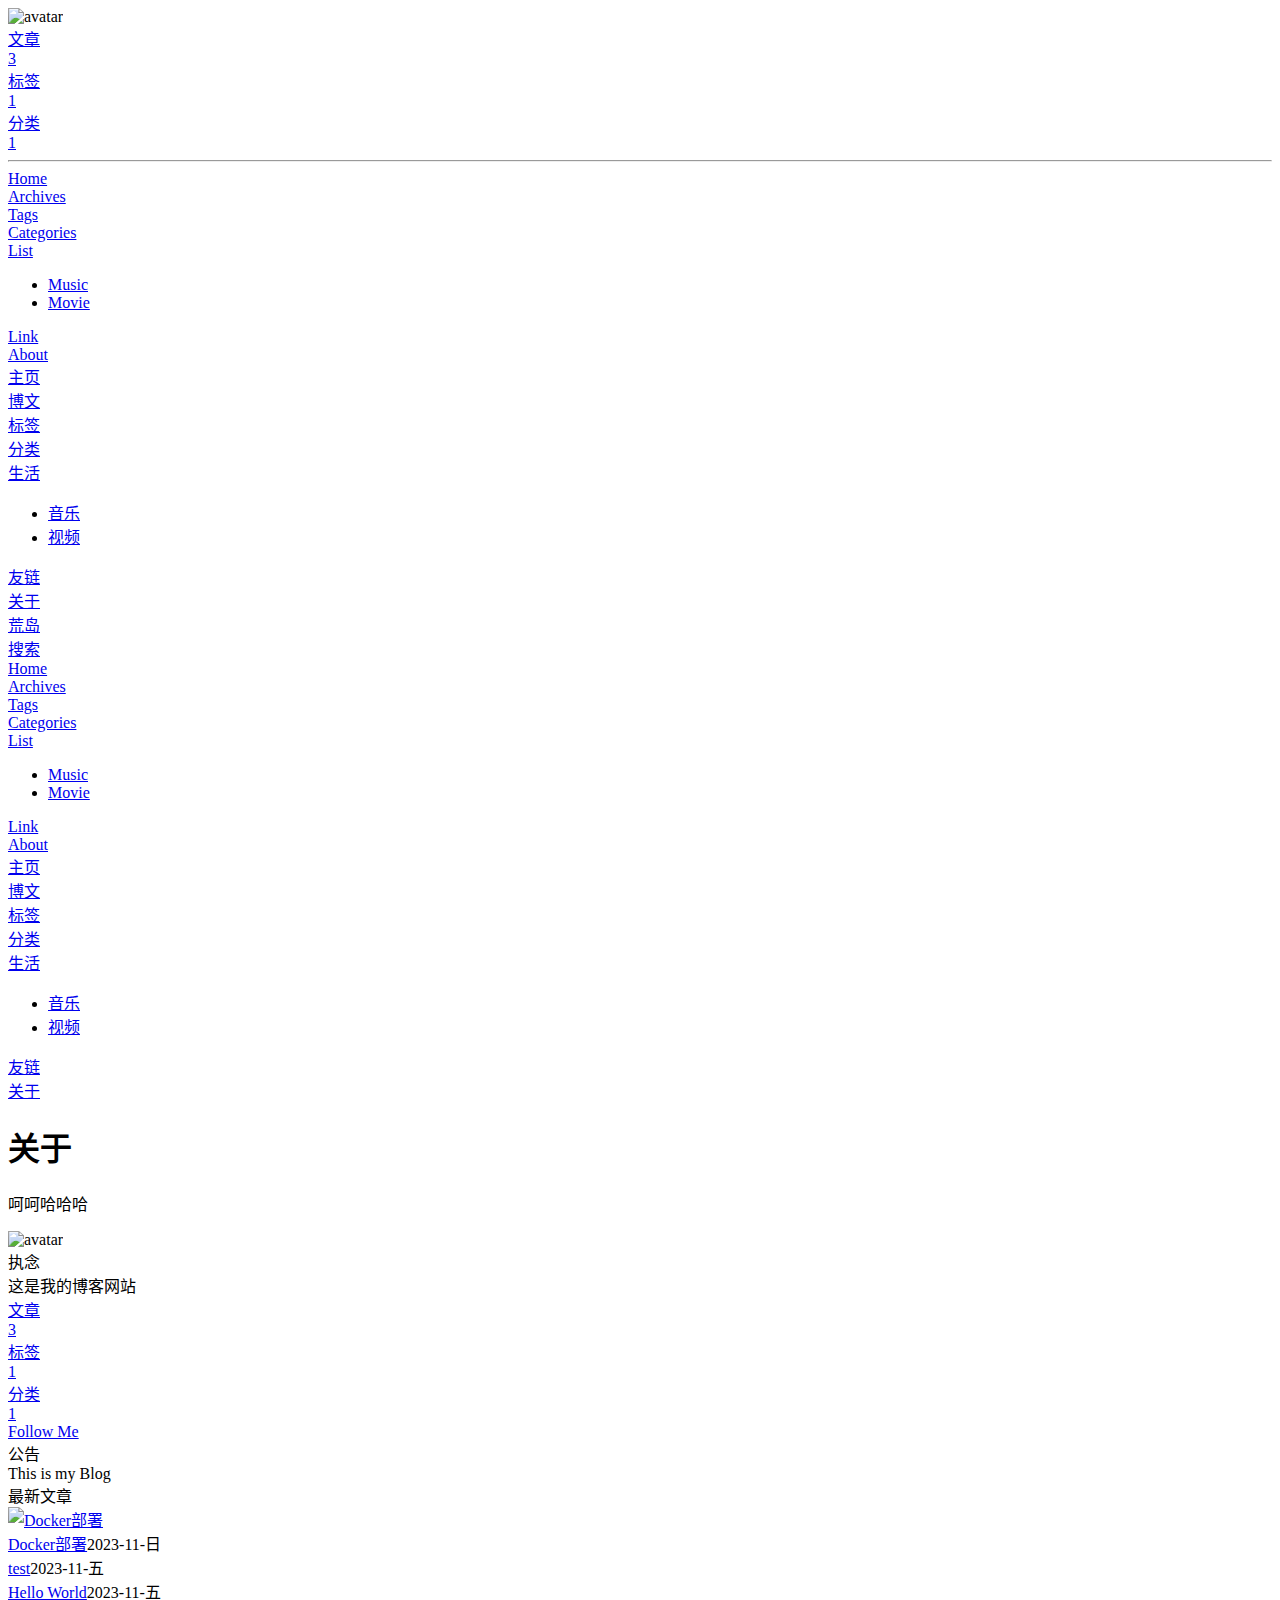
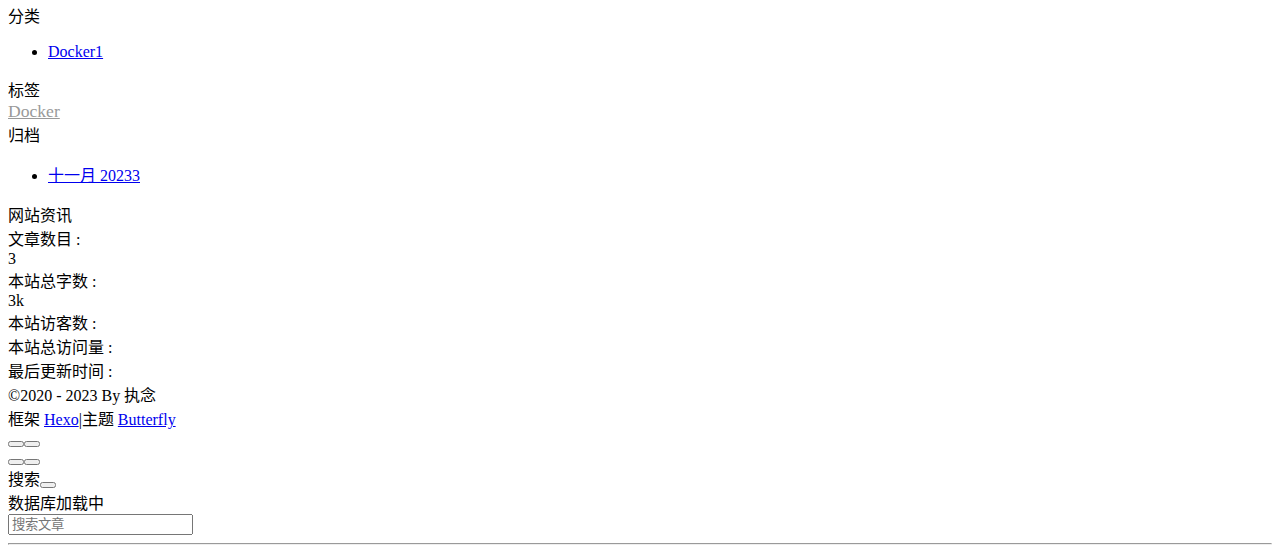
==== about/index.html @ f8186cf9 "Site updated: 2023-11-06 00:15:08" ====
<!DOCTYPE html><html lang="zh-CN" data-theme="light"><head><meta charset="UTF-8"><meta http-equiv="X-UA-Compatible" content="IE=edge"><meta name="viewport" content="width=device-width, initial-scale=1.0,viewport-fit=cover"><title>关于 | 荒岛</title><meta name="author" content="执念"><meta name="copyright" content="执念"><meta name="format-detection" content="telephone=no"><meta name="theme-color" content="#ffffff"><meta name="description" content="呵呵哈哈哈">
<meta property="og:type" content="website">
<meta property="og:title" content="关于">
<meta property="og:url" content="https://jindalailq.github.io/sunshine/about/index.html">
<meta property="og:site_name" content="荒岛">
<meta property="og:description" content="呵呵哈哈哈">
<meta property="og:locale" content="zh_CN">
<meta property="og:image" content="https://jindalailq.github.io/sunshine/img/avatar.jpg">
<meta property="article:published_time" content="2023-11-04T09:54:02.000Z">
<meta property="article:modified_time" content="2023-11-05T07:45:17.381Z">
<meta property="article:author" content="执念">
<meta property="article:tag" content="冒险">
<meta name="twitter:card" content="summary">
<meta name="twitter:image" content="https://jindalailq.github.io/sunshine/img/avatar.jpg"><link rel="shortcut icon" href="/sunshine/img/favicon.png"><link rel="canonical" href="https://jindalailq.github.io/sunshine/about/index.html"><link rel="preconnect" href="//cdn.jsdelivr.net"/><link rel="preconnect" href="//busuanzi.ibruce.info"/><link rel="stylesheet" href="/sunshine/css/index.css"><link rel="stylesheet" href="https://cdn.jsdelivr.net/npm/@fortawesome/fontawesome-free/css/all.min.css" media="print" onload="this.media='all'"><link rel="stylesheet" href="https://cdn.jsdelivr.net/npm/@fancyapps/ui/dist/fancybox/fancybox.min.css" media="print" onload="this.media='all'"><script>const GLOBAL_CONFIG = {
  root: '/sunshine/',
  algolia: undefined,
  localSearch: {"path":"/sunshine/search.xml","preload":false,"top_n_per_article":1,"unescape":false,"languages":{"hits_empty":"找不到您查询的内容：${query}","hits_stats":"共找到 ${hits} 篇文章"}},
  translate: undefined,
  noticeOutdate: undefined,
  highlight: {"plugin":"highlighjs","highlightCopy":true,"highlightLang":true,"highlightHeightLimit":false},
  copy: {
    success: '复制成功',
    error: '复制错误',
    noSupport: '浏览器不支持'
  },
  relativeDate: {
    homepage: false,
    post: false
  },
  runtime: '',
  dateSuffix: {
    just: '刚刚',
    min: '分钟前',
    hour: '小时前',
    day: '天前',
    month: '个月前'
  },
  copyright: undefined,
  lightbox: 'fancybox',
  Snackbar: undefined,
  infinitegrid: {
    js: 'https://cdn.jsdelivr.net/npm/@egjs/infinitegrid/dist/infinitegrid.min.js',
    buttonText: '加载更多'
  },
  isPhotoFigcaption: false,
  islazyload: false,
  isAnchor: false,
  percent: {
    toc: true,
    rightside: false,
  },
  autoDarkmode: false
}</script><script id="config-diff">var GLOBAL_CONFIG_SITE = {
  title: '关于',
  isPost: false,
  isHome: false,
  isHighlightShrink: false,
  isToc: false,
  postUpdate: '2023-11-日 15:45:17'
}</script><script>(win=>{
      win.saveToLocal = {
        set: (key, value, ttl) => {
          if (ttl === 0) return
          const now = Date.now()
          const expiry = now + ttl * 86400000
          const item = {
            value,
            expiry
          }
          localStorage.setItem(key, JSON.stringify(item))
        },
      
        get: key => {
          const itemStr = localStorage.getItem(key)
      
          if (!itemStr) {
            return undefined
          }
          const item = JSON.parse(itemStr)
          const now = Date.now()
      
          if (now > item.expiry) {
            localStorage.removeItem(key)
            return undefined
          }
          return item.value
        }
      }
    
      win.getScript = (url, attr = {}) => new Promise((resolve, reject) => {
        const script = document.createElement('script')
        script.src = url
        script.async = true
        script.onerror = reject
        script.onload = script.onreadystatechange = function() {
          const loadState = this.readyState
          if (loadState && loadState !== 'loaded' && loadState !== 'complete') return
          script.onload = script.onreadystatechange = null
          resolve()
        }

        Object.keys(attr).forEach(key => {
          script.setAttribute(key, attr[key])
        })

        document.head.appendChild(script)
      })
    
      win.getCSS = (url, id = false) => new Promise((resolve, reject) => {
        const link = document.createElement('link')
        link.rel = 'stylesheet'
        link.href = url
        if (id) link.id = id
        link.onerror = reject
        link.onload = link.onreadystatechange = function() {
          const loadState = this.readyState
          if (loadState && loadState !== 'loaded' && loadState !== 'complete') return
          link.onload = link.onreadystatechange = null
          resolve()
        }
        document.head.appendChild(link)
      })
    
      win.activateDarkMode = () => {
        document.documentElement.setAttribute('data-theme', 'dark')
        if (document.querySelector('meta[name="theme-color"]') !== null) {
          document.querySelector('meta[name="theme-color"]').setAttribute('content', '#0d0d0d')
        }
      }
      win.activateLightMode = () => {
        document.documentElement.setAttribute('data-theme', 'light')
        if (document.querySelector('meta[name="theme-color"]') !== null) {
          document.querySelector('meta[name="theme-color"]').setAttribute('content', '#ffffff')
        }
      }
      const t = saveToLocal.get('theme')
    
        if (t === 'dark') activateDarkMode()
        else if (t === 'light') activateLightMode()
      
      const asideStatus = saveToLocal.get('aside-status')
      if (asideStatus !== undefined) {
        if (asideStatus === 'hide') {
          document.documentElement.classList.add('hide-aside')
        } else {
          document.documentElement.classList.remove('hide-aside')
        }
      }
    
      const detectApple = () => {
        if(/iPad|iPhone|iPod|Macintosh/.test(navigator.userAgent)){
          document.documentElement.classList.add('apple')
        }
      }
      detectApple()
    })(window)</script><link rel="stylesheet" href="/css/background.css"><meta name="generator" content="Hexo 7.0.0"></head><body><div id="sidebar"><div id="menu-mask"></div><div id="sidebar-menus"><div class="avatar-img is-center"><img src="/sunshine/img/avatar.jpg" onerror="onerror=null;src='/img/friend_404.gif'" alt="avatar"/></div><div class="sidebar-site-data site-data is-center"><a href="/sunshine/archives/"><div class="headline">文章</div><div class="length-num">3</div></a><a href="/sunshine/tags/"><div class="headline">标签</div><div class="length-num">1</div></a><a href="/sunshine/categories/"><div class="headline">分类</div><div class="length-num">1</div></a></div><hr class="custom-hr"/><div class="menus_items"><div class="menus_item"><a class="site-page" href="/sunshine/"><i class="fa-fw fas fa-home"></i><span> Home</span></a></div><div class="menus_item"><a class="site-page" href="/sunshine/archives/"><i class="fa-fw fas fa-archive"></i><span> Archives</span></a></div><div class="menus_item"><a class="site-page" href="/sunshine/tags/"><i class="fa-fw fas fa-tags"></i><span> Tags</span></a></div><div class="menus_item"><a class="site-page" href="/sunshine/categories/"><i class="fa-fw fas fa-folder-open"></i><span> Categories</span></a></div><div class="menus_item"><a class="site-page group" href="javascript:void(0);"><i class="fa-fw fas fa-list"></i><span> List</span><i class="fas fa-chevron-down"></i></a><ul class="menus_item_child"><li><a class="site-page child" href="/sunshine/music/"><i class="fa-fw fas fa-music"></i><span> Music</span></a></li><li><a class="site-page child" href="/sunshine/movies/"><i class="fa-fw fas fa-video"></i><span> Movie</span></a></li></ul></div><div class="menus_item"><a class="site-page" href="/sunshine/link/"><i class="fa-fw fas fa-link"></i><span> Link</span></a></div><div class="menus_item"><a class="site-page" href="/sunshine/about/"><i class="fa-fw fas fa-heart"></i><span> About</span></a></div><div class="menus_item"><a class="site-page" href="/sunshine/"><i class="fa-fw fas fa-home"></i><span> 主页</span></a></div><div class="menus_item"><a class="site-page" href="/sunshine/archives/"><i class="fa-fw fas fa-archive"></i><span> 博文</span></a></div><div class="menus_item"><a class="site-page" href="/sunshine/tags/"><i class="fa-fw fas fa-tags"></i><span> 标签</span></a></div><div class="menus_item"><a class="site-page" href="/sunshine/categories/"><i class="fa-fw fas fa-folder-open"></i><span> 分类</span></a></div><div class="menus_item"><a class="site-page group" href="javascript:void(0);"><i class="fa-fw fas fa-list"></i><span> 生活</span><i class="fas fa-chevron-down"></i></a><ul class="menus_item_child"><li><a class="site-page child" href="/sunshine/music/"><i class="fa-fw fas fa-music"></i><span> 音乐</span></a></li><li><a class="site-page child" href="/sunshine/movies/"><i class="fa-fw fas fa-video"></i><span> 视频</span></a></li></ul></div><div class="menus_item"><a class="site-page" href="/sunshine/link/"><i class="fa-fw fas fa-link"></i><span> 友链</span></a></div><div class="menus_item"><a class="site-page" href="/sunshine/about/"><i class="fa-fw fas fa-heart"></i><span> 关于</span></a></div></div></div></div><div class="page" id="body-wrap"><header class="not-home-page" id="page-header" style="background-image: url('/sunshine/img/default_top_img.jpg')"><nav id="nav"><span id="blog-info"><a href="/sunshine/" title="荒岛"><span class="site-name">荒岛</span></a></span><div id="menus"><div id="search-button"><a class="site-page social-icon search" href="javascript:void(0);"><i class="fas fa-search fa-fw"></i><span> 搜索</span></a></div><div class="menus_items"><div class="menus_item"><a class="site-page" href="/sunshine/"><i class="fa-fw fas fa-home"></i><span> Home</span></a></div><div class="menus_item"><a class="site-page" href="/sunshine/archives/"><i class="fa-fw fas fa-archive"></i><span> Archives</span></a></div><div class="menus_item"><a class="site-page" href="/sunshine/tags/"><i class="fa-fw fas fa-tags"></i><span> Tags</span></a></div><div class="menus_item"><a class="site-page" href="/sunshine/categories/"><i class="fa-fw fas fa-folder-open"></i><span> Categories</span></a></div><div class="menus_item"><a class="site-page group" href="javascript:void(0);"><i class="fa-fw fas fa-list"></i><span> List</span><i class="fas fa-chevron-down"></i></a><ul class="menus_item_child"><li><a class="site-page child" href="/sunshine/music/"><i class="fa-fw fas fa-music"></i><span> Music</span></a></li><li><a class="site-page child" href="/sunshine/movies/"><i class="fa-fw fas fa-video"></i><span> Movie</span></a></li></ul></div><div class="menus_item"><a class="site-page" href="/sunshine/link/"><i class="fa-fw fas fa-link"></i><span> Link</span></a></div><div class="menus_item"><a class="site-page" href="/sunshine/about/"><i class="fa-fw fas fa-heart"></i><span> About</span></a></div><div class="menus_item"><a class="site-page" href="/sunshine/"><i class="fa-fw fas fa-home"></i><span> 主页</span></a></div><div class="menus_item"><a class="site-page" href="/sunshine/archives/"><i class="fa-fw fas fa-archive"></i><span> 博文</span></a></div><div class="menus_item"><a class="site-page" href="/sunshine/tags/"><i class="fa-fw fas fa-tags"></i><span> 标签</span></a></div><div class="menus_item"><a class="site-page" href="/sunshine/categories/"><i class="fa-fw fas fa-folder-open"></i><span> 分类</span></a></div><div class="menus_item"><a class="site-page group" href="javascript:void(0);"><i class="fa-fw fas fa-list"></i><span> 生活</span><i class="fas fa-chevron-down"></i></a><ul class="menus_item_child"><li><a class="site-page child" href="/sunshine/music/"><i class="fa-fw fas fa-music"></i><span> 音乐</span></a></li><li><a class="site-page child" href="/sunshine/movies/"><i class="fa-fw fas fa-video"></i><span> 视频</span></a></li></ul></div><div class="menus_item"><a class="site-page" href="/sunshine/link/"><i class="fa-fw fas fa-link"></i><span> 友链</span></a></div><div class="menus_item"><a class="site-page" href="/sunshine/about/"><i class="fa-fw fas fa-heart"></i><span> 关于</span></a></div></div><div id="toggle-menu"><a class="site-page" href="javascript:void(0);"><i class="fas fa-bars fa-fw"></i></a></div></div></nav><div id="page-site-info"><h1 id="site-title">关于</h1></div></header><main class="layout" id="content-inner"><div id="page"><div id="article-container"><p>呵呵哈哈哈</p>
</div></div><div class="aside-content" id="aside-content"><div class="card-widget card-info"><div class="is-center"><div class="avatar-img"><img src="/sunshine/img/avatar.jpg" onerror="this.onerror=null;this.src='/sunshine/img/friend_404.gif'" alt="avatar"/></div><div class="author-info__name">执念</div><div class="author-info__description">这是我的博客网站</div></div><div class="card-info-data site-data is-center"><a href="/sunshine/archives/"><div class="headline">文章</div><div class="length-num">3</div></a><a href="/sunshine/tags/"><div class="headline">标签</div><div class="length-num">1</div></a><a href="/sunshine/categories/"><div class="headline">分类</div><div class="length-num">1</div></a></div><a id="card-info-btn" target="_blank" rel="noopener" href="https://github.com/xxxxxx"><i class="fab fa-github"></i><span>Follow Me</span></a><div class="card-info-social-icons is-center"><a class="social-icon" href="https://github.com/jindalailq" target="_blank" title="Github"><i class="fab fa-github" style="color: #24292e;"></i></a><a class="social-icon" href="mailto:2268974749@qq.com" target="_blank" title="Email"><i class="fas fa-envelope" style="color: #4a7dbe;"></i></a></div></div><div class="card-widget card-announcement"><div class="item-headline"><i class="fas fa-bullhorn fa-shake"></i><span>公告</span></div><div class="announcement_content">This is my Blog</div></div><div class="sticky_layout"><div class="card-widget card-recent-post"><div class="item-headline"><i class="fas fa-history"></i><span>最新文章</span></div><div class="aside-list"><div class="aside-list-item"><a class="thumbnail" href="/sunshine/2023/11/05/Docker%E9%83%A8%E7%BD%B2/" title="Docker部署"><img src="https://article.biliimg.com/bfs/article/9f71c03dd8469bcbd813453f16961d8e488053933.jpg" onerror="this.onerror=null;this.src='/sunshine/img/404.jpg'" alt="Docker部署"/></a><div class="content"><a class="title" href="/sunshine/2023/11/05/Docker%E9%83%A8%E7%BD%B2/" title="Docker部署">Docker部署</a><time datetime="2023-11-05T07:55:52.572Z" title="发表于 2023-11-日 15:55:52">2023-11-日</time></div></div><div class="aside-list-item no-cover"><div class="content"><a class="title" href="/sunshine/2023/11/03/test/" title="test">test</a><time datetime="2023-11-03T14:43:27.725Z" title="发表于 2023-11-五 22:43:27">2023-11-五</time></div></div><div class="aside-list-item no-cover"><div class="content"><a class="title" href="/sunshine/2023/11/03/hello-world/" title="Hello World">Hello World</a><time datetime="2023-11-03T08:17:01.442Z" title="发表于 2023-11-五 16:17:01">2023-11-五</time></div></div></div></div><div class="card-widget card-categories"><div class="item-headline">
            <i class="fas fa-folder-open"></i>
            <span>分类</span>
            
            </div>
            <ul class="card-category-list" id="aside-cat-list">
            <li class="card-category-list-item "><a class="card-category-list-link" href="/sunshine/categories/Docker/"><span class="card-category-list-name">Docker</span><span class="card-category-list-count">1</span></a></li>
            </ul></div><div class="card-widget card-tags"><div class="item-headline"><i class="fas fa-tags"></i><span>标签</span></div><div class="card-tag-cloud"><a href="/sunshine/tags/Docker/" style="font-size: 1.1em; color: #999">Docker</a></div></div><div class="card-widget card-archives"><div class="item-headline"><i class="fas fa-archive"></i><span>归档</span></div><ul class="card-archive-list"><li class="card-archive-list-item"><a class="card-archive-list-link" href="/sunshine/archives/2023/11/"><span class="card-archive-list-date">十一月 2023</span><span class="card-archive-list-count">3</span></a></li></ul></div><div class="card-widget card-webinfo"><div class="item-headline"><i class="fas fa-chart-line"></i><span>网站资讯</span></div><div class="webinfo"><div class="webinfo-item"><div class="item-name">文章数目 :</div><div class="item-count">3</div></div><div class="webinfo-item"><div class="item-name">本站总字数 :</div><div class="item-count">3k</div></div><div class="webinfo-item"><div class="item-name">本站访客数 :</div><div class="item-count" id="busuanzi_value_site_uv"><i class="fa-solid fa-spinner fa-spin"></i></div></div><div class="webinfo-item"><div class="item-name">本站总访问量 :</div><div class="item-count" id="busuanzi_value_site_pv"><i class="fa-solid fa-spinner fa-spin"></i></div></div><div class="webinfo-item"><div class="item-name">最后更新时间 :</div><div class="item-count" id="last-push-date" data-lastPushDate="2023-11-05T16:13:37.784Z"><i class="fa-solid fa-spinner fa-spin"></i></div></div></div></div></div></div></main><footer id="footer"><div id="footer-wrap"><div class="copyright">&copy;2020 - 2023 By 执念</div><div class="framework-info"><span>框架 </span><a target="_blank" rel="noopener" href="https://hexo.io">Hexo</a><span class="footer-separator">|</span><span>主题 </span><a target="_blank" rel="noopener" href="https://github.com/jerryc127/hexo-theme-butterfly">Butterfly</a></div></div></footer></div><div id="rightside"><div id="rightside-config-hide"><button id="darkmode" type="button" title="浅色和深色模式转换"><i class="fas fa-adjust"></i></button><button id="hide-aside-btn" type="button" title="单栏和双栏切换"><i class="fas fa-arrows-alt-h"></i></button></div><div id="rightside-config-show"><button id="rightside-config" type="button" title="设置"><i class="fas fa-cog fa-spin"></i></button><button id="go-up" type="button" title="回到顶部"><span class="scroll-percent"></span><i class="fas fa-arrow-up"></i></button></div></div><div><script src="/sunshine/js/utils.js"></script><script src="/sunshine/js/main.js"></script><script src="https://cdn.jsdelivr.net/npm/@fancyapps/ui/dist/fancybox/fancybox.umd.min.js"></script><div class="js-pjax"></div><script id="canvas_nest" defer="defer" color="0,0,255" opacity="0.7" zIndex="-1" count="99" mobile="false" src="https://cdn.jsdelivr.net/npm/butterfly-extsrc/dist/canvas-nest.min.js"></script><script src="https://cdn.jsdelivr.net/npm/butterfly-extsrc/dist/activate-power-mode.min.js"></script><script>POWERMODE.colorful = true;
POWERMODE.shake = true;
POWERMODE.mobile = false;
document.body.addEventListener('input', POWERMODE);
</script><script id="click-show-text" src="https://cdn.jsdelivr.net/npm/butterfly-extsrc/dist/click-show-text.min.js" data-mobile="true" data-text="富强,民主,文明,和谐,平等,公正,法治,爱国,敬业,诚信,友善" data-fontsize="15px" data-random="true" async="async"></script><script async data-pjax src="//busuanzi.ibruce.info/busuanzi/2.3/busuanzi.pure.mini.js"></script><div id="local-search"><div class="search-dialog"><nav class="search-nav"><span class="search-dialog-title">搜索</span><span id="loading-status"></span><button class="search-close-button"><i class="fas fa-times"></i></button></nav><div class="is-center" id="loading-database"><i class="fas fa-spinner fa-pulse"></i><span>  数据库加载中</span></div><div class="search-wrap"><div id="local-search-input"><div class="local-search-box"><input class="local-search-box--input" placeholder="搜索文章" type="text"/></div></div><hr/><div id="local-search-results"></div><div id="local-search-stats-wrap"></div></div></div><div id="search-mask"></div><script src="/sunshine/js/search/local-search.js"></script></div></div></body></html>
---- css/background.css ----
#web_bg {
    background: -webkit-linear-gradient(
            0deg,
            rgba(247, 149, 51, 0.1) 0,
            rgba(243, 112, 85, 0.1) 15%,
            rgba(239, 78, 123, 0.1) 30%,
            rgba(161, 102, 171, 0.1) 44%,
            rgba(80, 115, 184, 0.1) 58%,
            rgba(16, 152, 173, 0.1) 72%,
            rgba(7, 179, 155, 0.1) 86%,
            rgba(109, 186, 130, 0.1) 100%
    );
    background: -moz-linear-gradient(
            0deg,
            rgba(247, 149, 51, 0.1) 0,
            rgba(243, 112, 85, 0.1) 15%,
            rgba(239, 78, 123, 0.1) 30%,
            rgba(161, 102, 171, 0.1) 44%,
            rgba(80, 115, 184, 0.1) 58%,
            rgba(16, 152, 173, 0.1) 72%,
            rgba(7, 179, 155, 0.1) 86%,
            rgba(109, 186, 130, 0.1) 100%
    );
    background: -o-linear-gradient(
            0deg,
            rgba(247, 149, 51, 0.1) 0,
            rgba(243, 112, 85, 0.1) 15%,
            rgba(239, 78, 123, 0.1) 30%,
            rgba(161, 102, 171, 0.1) 44%,
            rgba(80, 115, 184, 0.1) 58%,
            rgba(16, 152, 173, 0.1) 72%,
            rgba(7, 179, 155, 0.1) 86%,
            rgba(109, 186, 130, 0.1) 100%
    );
    background: -ms-linear-gradient(
            0deg,
            rgba(247, 149, 51, 0.1) 0,
            rgba(243, 112, 85, 0.1) 15%,
            rgba(239, 78, 123, 0.1) 30%,
            rgba(161, 102, 171, 0.1) 44%,
            rgba(80, 115, 184, 0.1) 58%,
            rgba(16, 152, 173, 0.1) 72%,
            rgba(7, 179, 155, 0.1) 86%,
            rgba(109, 186, 130, 0.1) 100%
    );
    background: linear-gradient(
            90deg,
            rgba(247, 149, 51, 0.1) 0,
            rgba(243, 112, 85, 0.1) 15%,
            rgba(239, 78, 123, 0.1) 30%,
            rgba(161, 102, 171, 0.1) 44%,
            rgba(80, 115, 184, 0.1) 58%,
            rgba(16, 152, 173, 0.1) 72%,
            rgba(7, 179, 155, 0.1) 86%,
            rgba(109, 186, 130, 0.1) 100%
    );
}
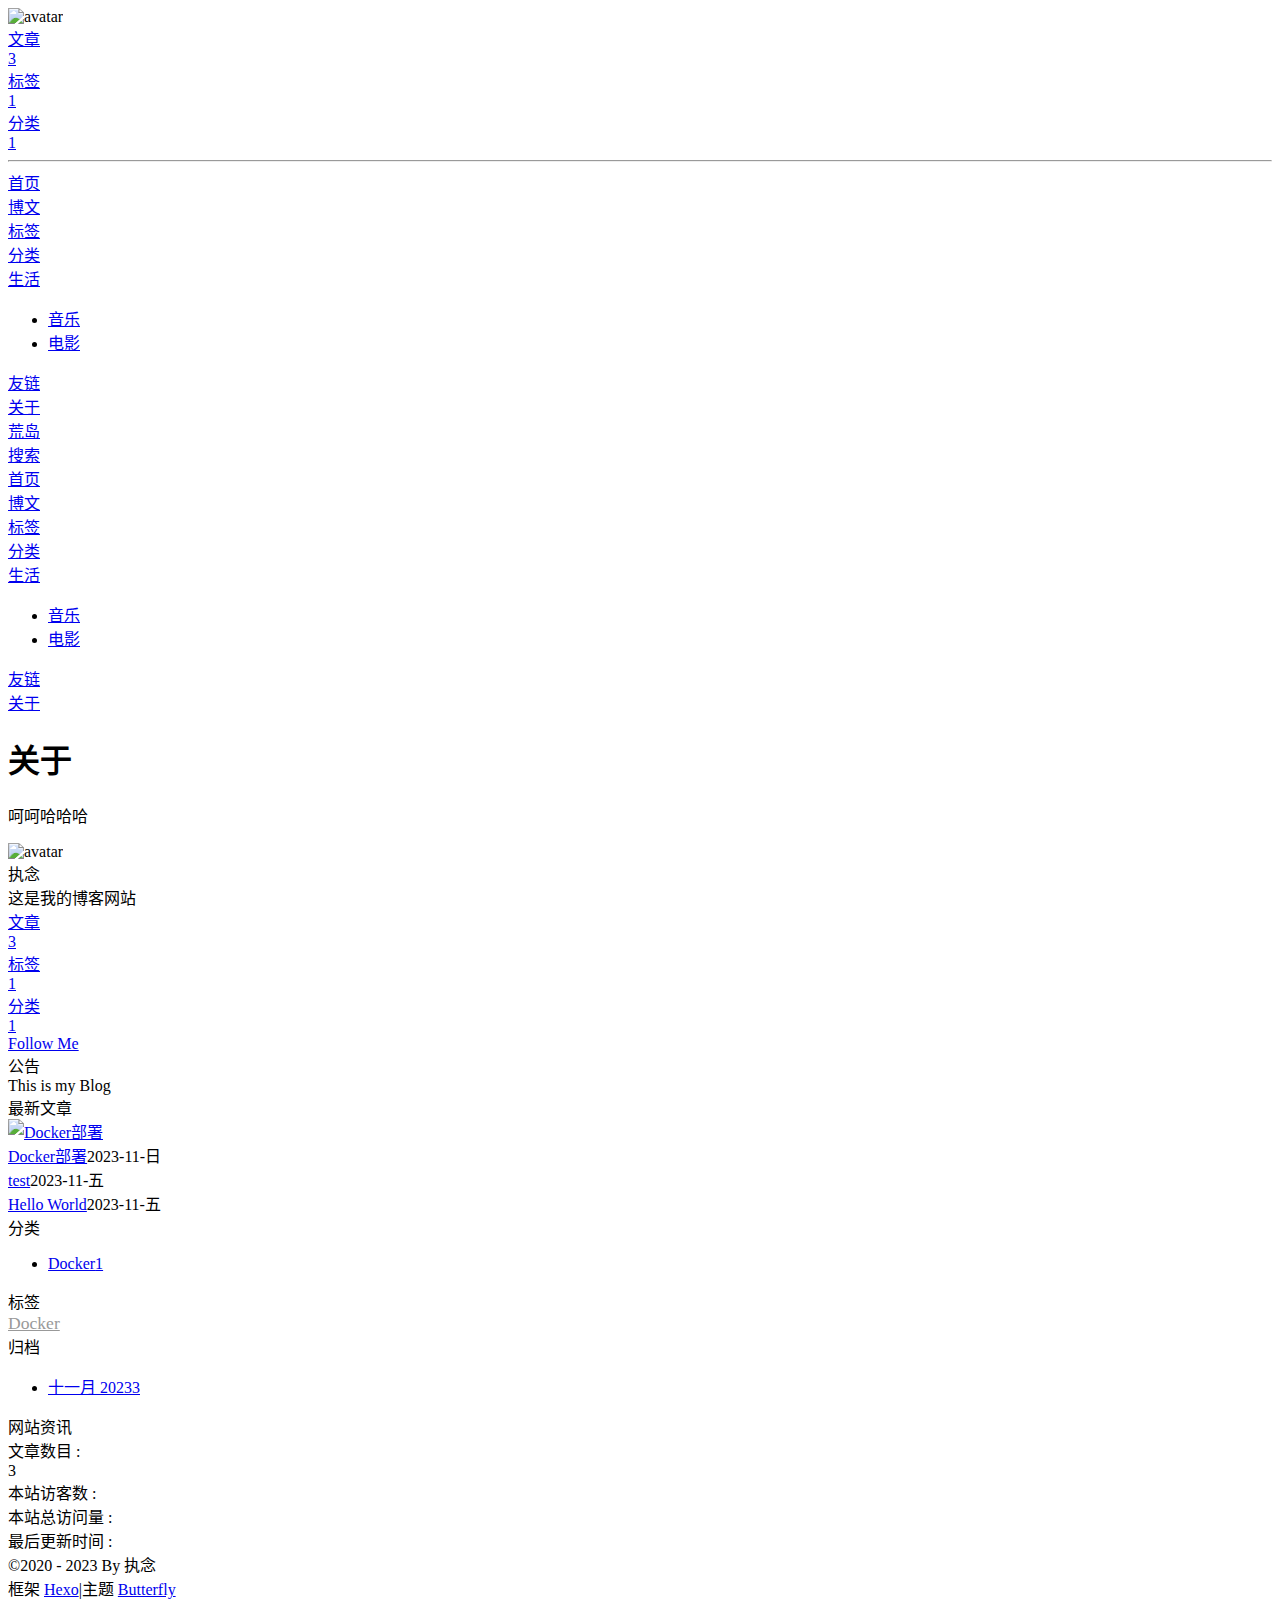
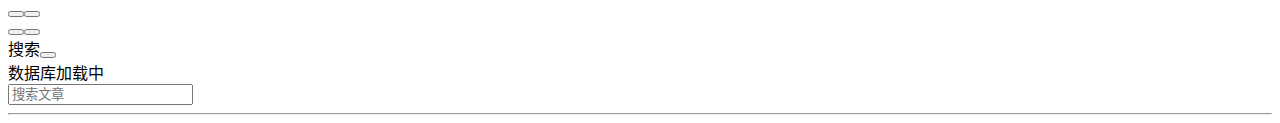
==== commit 4ff27fd4: "Site updated: 2023-11-06 00:47:20" ====
--- a/about/index.html
+++ b/about/index.html
@@ -153,16 +153,16 @@
         }
       }
       detectApple()
-    })(window)</script><link rel="stylesheet" href="/css/background.css"><meta name="generator" content="Hexo 7.0.0"></head><body><div id="sidebar"><div id="menu-mask"></div><div id="sidebar-menus"><div class="avatar-img is-center"><img src="/sunshine/img/avatar.jpg" onerror="onerror=null;src='/img/friend_404.gif'" alt="avatar"/></div><div class="sidebar-site-data site-data is-center"><a href="/sunshine/archives/"><div class="headline">文章</div><div class="length-num">3</div></a><a href="/sunshine/tags/"><div class="headline">标签</div><div class="length-num">1</div></a><a href="/sunshine/categories/"><div class="headline">分类</div><div class="length-num">1</div></a></div><hr class="custom-hr"/><div class="menus_items"><div class="menus_item"><a class="site-page" href="/sunshine/"><i class="fa-fw fas fa-home"></i><span> Home</span></a></div><div class="menus_item"><a class="site-page" href="/sunshine/archives/"><i class="fa-fw fas fa-archive"></i><span> Archives</span></a></div><div class="menus_item"><a class="site-page" href="/sunshine/tags/"><i class="fa-fw fas fa-tags"></i><span> Tags</span></a></div><div class="menus_item"><a class="site-page" href="/sunshine/categories/"><i class="fa-fw fas fa-folder-open"></i><span> Categories</span></a></div><div class="menus_item"><a class="site-page group" href="javascript:void(0);"><i class="fa-fw fas fa-list"></i><span> List</span><i class="fas fa-chevron-down"></i></a><ul class="menus_item_child"><li><a class="site-page child" href="/sunshine/music/"><i class="fa-fw fas fa-music"></i><span> Music</span></a></li><li><a class="site-page child" href="/sunshine/movies/"><i class="fa-fw fas fa-video"></i><span> Movie</span></a></li></ul></div><div class="menus_item"><a class="site-page" href="/sunshine/link/"><i class="fa-fw fas fa-link"></i><span> Link</span></a></div><div class="menus_item"><a class="site-page" href="/sunshine/about/"><i class="fa-fw fas fa-heart"></i><span> About</span></a></div><div class="menus_item"><a class="site-page" href="/sunshine/"><i class="fa-fw fas fa-home"></i><span> 主页</span></a></div><div class="menus_item"><a class="site-page" href="/sunshine/archives/"><i class="fa-fw fas fa-archive"></i><span> 博文</span></a></div><div class="menus_item"><a class="site-page" href="/sunshine/tags/"><i class="fa-fw fas fa-tags"></i><span> 标签</span></a></div><div class="menus_item"><a class="site-page" href="/sunshine/categories/"><i class="fa-fw fas fa-folder-open"></i><span> 分类</span></a></div><div class="menus_item"><a class="site-page group" href="javascript:void(0);"><i class="fa-fw fas fa-list"></i><span> 生活</span><i class="fas fa-chevron-down"></i></a><ul class="menus_item_child"><li><a class="site-page child" href="/sunshine/music/"><i class="fa-fw fas fa-music"></i><span> 音乐</span></a></li><li><a class="site-page child" href="/sunshine/movies/"><i class="fa-fw fas fa-video"></i><span> 视频</span></a></li></ul></div><div class="menus_item"><a class="site-page" href="/sunshine/link/"><i class="fa-fw fas fa-link"></i><span> 友链</span></a></div><div class="menus_item"><a class="site-page" href="/sunshine/about/"><i class="fa-fw fas fa-heart"></i><span> 关于</span></a></div></div></div></div><div class="page" id="body-wrap"><header class="not-home-page" id="page-header" style="background-image: url('/sunshine/img/default_top_img.jpg')"><nav id="nav"><span id="blog-info"><a href="/sunshine/" title="荒岛"><span class="site-name">荒岛</span></a></span><div id="menus"><div id="search-button"><a class="site-page social-icon search" href="javascript:void(0);"><i class="fas fa-search fa-fw"></i><span> 搜索</span></a></div><div class="menus_items"><div class="menus_item"><a class="site-page" href="/sunshine/"><i class="fa-fw fas fa-home"></i><span> Home</span></a></div><div class="menus_item"><a class="site-page" href="/sunshine/archives/"><i class="fa-fw fas fa-archive"></i><span> Archives</span></a></div><div class="menus_item"><a class="site-page" href="/sunshine/tags/"><i class="fa-fw fas fa-tags"></i><span> Tags</span></a></div><div class="menus_item"><a class="site-page" href="/sunshine/categories/"><i class="fa-fw fas fa-folder-open"></i><span> Categories</span></a></div><div class="menus_item"><a class="site-page group" href="javascript:void(0);"><i class="fa-fw fas fa-list"></i><span> List</span><i class="fas fa-chevron-down"></i></a><ul class="menus_item_child"><li><a class="site-page child" href="/sunshine/music/"><i class="fa-fw fas fa-music"></i><span> Music</span></a></li><li><a class="site-page child" href="/sunshine/movies/"><i class="fa-fw fas fa-video"></i><span> Movie</span></a></li></ul></div><div class="menus_item"><a class="site-page" href="/sunshine/link/"><i class="fa-fw fas fa-link"></i><span> Link</span></a></div><div class="menus_item"><a class="site-page" href="/sunshine/about/"><i class="fa-fw fas fa-heart"></i><span> About</span></a></div><div class="menus_item"><a class="site-page" href="/sunshine/"><i class="fa-fw fas fa-home"></i><span> 主页</span></a></div><div class="menus_item"><a class="site-page" href="/sunshine/archives/"><i class="fa-fw fas fa-archive"></i><span> 博文</span></a></div><div class="menus_item"><a class="site-page" href="/sunshine/tags/"><i class="fa-fw fas fa-tags"></i><span> 标签</span></a></div><div class="menus_item"><a class="site-page" href="/sunshine/categories/"><i class="fa-fw fas fa-folder-open"></i><span> 分类</span></a></div><div class="menus_item"><a class="site-page group" href="javascript:void(0);"><i class="fa-fw fas fa-list"></i><span> 生活</span><i class="fas fa-chevron-down"></i></a><ul class="menus_item_child"><li><a class="site-page child" href="/sunshine/music/"><i class="fa-fw fas fa-music"></i><span> 音乐</span></a></li><li><a class="site-page child" href="/sunshine/movies/"><i class="fa-fw fas fa-video"></i><span> 视频</span></a></li></ul></div><div class="menus_item"><a class="site-page" href="/sunshine/link/"><i class="fa-fw fas fa-link"></i><span> 友链</span></a></div><div class="menus_item"><a class="site-page" href="/sunshine/about/"><i class="fa-fw fas fa-heart"></i><span> 关于</span></a></div></div><div id="toggle-menu"><a class="site-page" href="javascript:void(0);"><i class="fas fa-bars fa-fw"></i></a></div></div></nav><div id="page-site-info"><h1 id="site-title">关于</h1></div></header><main class="layout" id="content-inner"><div id="page"><div id="article-container"><p>呵呵哈哈哈</p>
-</div></div><div class="aside-content" id="aside-content"><div class="card-widget card-info"><div class="is-center"><div class="avatar-img"><img src="/sunshine/img/avatar.jpg" onerror="this.onerror=null;this.src='/sunshine/img/friend_404.gif'" alt="avatar"/></div><div class="author-info__name">执念</div><div class="author-info__description">这是我的博客网站</div></div><div class="card-info-data site-data is-center"><a href="/sunshine/archives/"><div class="headline">文章</div><div class="length-num">3</div></a><a href="/sunshine/tags/"><div class="headline">标签</div><div class="length-num">1</div></a><a href="/sunshine/categories/"><div class="headline">分类</div><div class="length-num">1</div></a></div><a id="card-info-btn" target="_blank" rel="noopener" href="https://github.com/xxxxxx"><i class="fab fa-github"></i><span>Follow Me</span></a><div class="card-info-social-icons is-center"><a class="social-icon" href="https://github.com/jindalailq" target="_blank" title="Github"><i class="fab fa-github" style="color: #24292e;"></i></a><a class="social-icon" href="mailto:2268974749@qq.com" target="_blank" title="Email"><i class="fas fa-envelope" style="color: #4a7dbe;"></i></a></div></div><div class="card-widget card-announcement"><div class="item-headline"><i class="fas fa-bullhorn fa-shake"></i><span>公告</span></div><div class="announcement_content">This is my Blog</div></div><div class="sticky_layout"><div class="card-widget card-recent-post"><div class="item-headline"><i class="fas fa-history"></i><span>最新文章</span></div><div class="aside-list"><div class="aside-list-item"><a class="thumbnail" href="/sunshine/2023/11/05/Docker%E9%83%A8%E7%BD%B2/" title="Docker部署"><img src="https://article.biliimg.com/bfs/article/9f71c03dd8469bcbd813453f16961d8e488053933.jpg" onerror="this.onerror=null;this.src='/sunshine/img/404.jpg'" alt="Docker部署"/></a><div class="content"><a class="title" href="/sunshine/2023/11/05/Docker%E9%83%A8%E7%BD%B2/" title="Docker部署">Docker部署</a><time datetime="2023-11-05T07:55:52.572Z" title="发表于 2023-11-日 15:55:52">2023-11-日</time></div></div><div class="aside-list-item no-cover"><div class="content"><a class="title" href="/sunshine/2023/11/03/test/" title="test">test</a><time datetime="2023-11-03T14:43:27.725Z" title="发表于 2023-11-五 22:43:27">2023-11-五</time></div></div><div class="aside-list-item no-cover"><div class="content"><a class="title" href="/sunshine/2023/11/03/hello-world/" title="Hello World">Hello World</a><time datetime="2023-11-03T08:17:01.442Z" title="发表于 2023-11-五 16:17:01">2023-11-五</time></div></div></div></div><div class="card-widget card-categories"><div class="item-headline">
+    })(window)</script><meta name="generator" content="Hexo 7.0.0"></head><body><div id="sidebar"><div id="menu-mask"></div><div id="sidebar-menus"><div class="avatar-img is-center"><img src="/sunshine/img/avatar.jpg" onerror="onerror=null;src='/img/friend_404.gif'" alt="avatar"/></div><div class="sidebar-site-data site-data is-center"><a href="/sunshine/archives/"><div class="headline">文章</div><div class="length-num">3</div></a><a href="/sunshine/tags/"><div class="headline">标签</div><div class="length-num">1</div></a><a href="/sunshine/categories/"><div class="headline">分类</div><div class="length-num">1</div></a></div><hr class="custom-hr"/><div class="menus_items"><div class="menus_item"><a class="site-page" href="/sunshine/"><i class="fa-fw fas fa-home"></i><span> 首页</span></a></div><div class="menus_item"><a class="site-page" href="/sunshine/archives/"><i class="fa-fw fas fa-archive"></i><span> 博文</span></a></div><div class="menus_item"><a class="site-page" href="/sunshine/tags/"><i class="fa-fw fas fa-tags"></i><span> 标签</span></a></div><div class="menus_item"><a class="site-page" href="/sunshine/categories/"><i class="fa-fw fas fa-folder-open"></i><span> 分类</span></a></div><div class="menus_item"><a class="site-page group" href="javascript:void(0);"><i class="fa-fw fas fa-list"></i><span> 生活</span><i class="fas fa-chevron-down"></i></a><ul class="menus_item_child"><li><a class="site-page child" href="/sunshine/music/"><i class="fa-fw fas fa-music"></i><span> 音乐</span></a></li><li><a class="site-page child" href="/sunshine/movies/"><i class="fa-fw fas fa-video"></i><span> 电影</span></a></li></ul></div><div class="menus_item"><a class="site-page" href="/sunshine/link/"><i class="fa-fw fas fa-link"></i><span> 友链</span></a></div><div class="menus_item"><a class="site-page" href="/sunshine/about/"><i class="fa-fw fas fa-heart"></i><span> 关于</span></a></div></div></div></div><div class="page" id="body-wrap"><header class="not-home-page" id="page-header" style="background-image: url('/sunshine/img/default_top_img.jpg')"><nav id="nav"><span id="blog-info"><a href="/sunshine/" title="荒岛"><span class="site-name">荒岛</span></a></span><div id="menus"><div id="search-button"><a class="site-page social-icon search" href="javascript:void(0);"><i class="fas fa-search fa-fw"></i><span> 搜索</span></a></div><div class="menus_items"><div class="menus_item"><a class="site-page" href="/sunshine/"><i class="fa-fw fas fa-home"></i><span> 首页</span></a></div><div class="menus_item"><a class="site-page" href="/sunshine/archives/"><i class="fa-fw fas fa-archive"></i><span> 博文</span></a></div><div class="menus_item"><a class="site-page" href="/sunshine/tags/"><i class="fa-fw fas fa-tags"></i><span> 标签</span></a></div><div class="menus_item"><a class="site-page" href="/sunshine/categories/"><i class="fa-fw fas fa-folder-open"></i><span> 分类</span></a></div><div class="menus_item"><a class="site-page group" href="javascript:void(0);"><i class="fa-fw fas fa-list"></i><span> 生活</span><i class="fas fa-chevron-down"></i></a><ul class="menus_item_child"><li><a class="site-page child" href="/sunshine/music/"><i class="fa-fw fas fa-music"></i><span> 音乐</span></a></li><li><a class="site-page child" href="/sunshine/movies/"><i class="fa-fw fas fa-video"></i><span> 电影</span></a></li></ul></div><div class="menus_item"><a class="site-page" href="/sunshine/link/"><i class="fa-fw fas fa-link"></i><span> 友链</span></a></div><div class="menus_item"><a class="site-page" href="/sunshine/about/"><i class="fa-fw fas fa-heart"></i><span> 关于</span></a></div></div><div id="toggle-menu"><a class="site-page" href="javascript:void(0);"><i class="fas fa-bars fa-fw"></i></a></div></div></nav><div id="page-site-info"><h1 id="site-title">关于</h1></div></header><main class="layout" id="content-inner"><div id="page"><div id="article-container"><p>呵呵哈哈哈</p>
+</div></div><div class="aside-content" id="aside-content"><div class="card-widget card-info"><div class="is-center"><div class="avatar-img"><img src="/sunshine/img/avatar.jpg" onerror="this.onerror=null;this.src='/sunshine/img/friend_404.gif'" alt="avatar"/></div><div class="author-info__name">执念</div><div class="author-info__description">这是我的博客网站</div></div><div class="card-info-data site-data is-center"><a href="/sunshine/archives/"><div class="headline">文章</div><div class="length-num">3</div></a><a href="/sunshine/tags/"><div class="headline">标签</div><div class="length-num">1</div></a><a href="/sunshine/categories/"><div class="headline">分类</div><div class="length-num">1</div></a></div><a id="card-info-btn" target="_blank" rel="noopener" href="https://github.com/jindalailq"><i class="fab fa-github"></i><span>Follow Me</span></a><div class="card-info-social-icons is-center"><a class="social-icon" href="https://github.com/jindalailq" target="_blank" title="Github"><i class="fab fa-github" style="color: #24292e;"></i></a><a class="social-icon" href="mailto:dxz_5599@163.com" target="_blank" title="Email"><i class="fas fa-envelope" style="color: #4a7dbe;"></i></a></div></div><div class="card-widget card-announcement"><div class="item-headline"><i class="fas fa-bullhorn fa-shake"></i><span>公告</span></div><div class="announcement_content">This is my Blog</div></div><div class="sticky_layout"><div class="card-widget card-recent-post"><div class="item-headline"><i class="fas fa-history"></i><span>最新文章</span></div><div class="aside-list"><div class="aside-list-item"><a class="thumbnail" href="/sunshine/2023/11/05/Docker%E9%83%A8%E7%BD%B2/" title="Docker部署"><img src="https://article.biliimg.com/bfs/article/9f71c03dd8469bcbd813453f16961d8e488053933.jpg" onerror="this.onerror=null;this.src='/sunshine/img/404.jpg'" alt="Docker部署"/></a><div class="content"><a class="title" href="/sunshine/2023/11/05/Docker%E9%83%A8%E7%BD%B2/" title="Docker部署">Docker部署</a><time datetime="2023-11-05T07:55:52.572Z" title="发表于 2023-11-日 15:55:52">2023-11-日</time></div></div><div class="aside-list-item no-cover"><div class="content"><a class="title" href="/sunshine/2023/11/03/test/" title="test">test</a><time datetime="2023-11-03T14:43:27.725Z" title="发表于 2023-11-五 22:43:27">2023-11-五</time></div></div><div class="aside-list-item no-cover"><div class="content"><a class="title" href="/sunshine/2023/11/03/hello-world/" title="Hello World">Hello World</a><time datetime="2023-11-03T08:17:01.442Z" title="发表于 2023-11-五 16:17:01">2023-11-五</time></div></div></div></div><div class="card-widget card-categories"><div class="item-headline">
             <i class="fas fa-folder-open"></i>
             <span>分类</span>
             
             </div>
             <ul class="card-category-list" id="aside-cat-list">
             <li class="card-category-list-item "><a class="card-category-list-link" href="/sunshine/categories/Docker/"><span class="card-category-list-name">Docker</span><span class="card-category-list-count">1</span></a></li>
-            </ul></div><div class="card-widget card-tags"><div class="item-headline"><i class="fas fa-tags"></i><span>标签</span></div><div class="card-tag-cloud"><a href="/sunshine/tags/Docker/" style="font-size: 1.1em; color: #999">Docker</a></div></div><div class="card-widget card-archives"><div class="item-headline"><i class="fas fa-archive"></i><span>归档</span></div><ul class="card-archive-list"><li class="card-archive-list-item"><a class="card-archive-list-link" href="/sunshine/archives/2023/11/"><span class="card-archive-list-date">十一月 2023</span><span class="card-archive-list-count">3</span></a></li></ul></div><div class="card-widget card-webinfo"><div class="item-headline"><i class="fas fa-chart-line"></i><span>网站资讯</span></div><div class="webinfo"><div class="webinfo-item"><div class="item-name">文章数目 :</div><div class="item-count">3</div></div><div class="webinfo-item"><div class="item-name">本站总字数 :</div><div class="item-count">3k</div></div><div class="webinfo-item"><div class="item-name">本站访客数 :</div><div class="item-count" id="busuanzi_value_site_uv"><i class="fa-solid fa-spinner fa-spin"></i></div></div><div class="webinfo-item"><div class="item-name">本站总访问量 :</div><div class="item-count" id="busuanzi_value_site_pv"><i class="fa-solid fa-spinner fa-spin"></i></div></div><div class="webinfo-item"><div class="item-name">最后更新时间 :</div><div class="item-count" id="last-push-date" data-lastPushDate="2023-11-05T16:13:37.784Z"><i class="fa-solid fa-spinner fa-spin"></i></div></div></div></div></div></div></main><footer id="footer"><div id="footer-wrap"><div class="copyright">&copy;2020 - 2023 By 执念</div><div class="framework-info"><span>框架 </span><a target="_blank" rel="noopener" href="https://hexo.io">Hexo</a><span class="footer-separator">|</span><span>主题 </span><a target="_blank" rel="noopener" href="https://github.com/jerryc127/hexo-theme-butterfly">Butterfly</a></div></div></footer></div><div id="rightside"><div id="rightside-config-hide"><button id="darkmode" type="button" title="浅色和深色模式转换"><i class="fas fa-adjust"></i></button><button id="hide-aside-btn" type="button" title="单栏和双栏切换"><i class="fas fa-arrows-alt-h"></i></button></div><div id="rightside-config-show"><button id="rightside-config" type="button" title="设置"><i class="fas fa-cog fa-spin"></i></button><button id="go-up" type="button" title="回到顶部"><span class="scroll-percent"></span><i class="fas fa-arrow-up"></i></button></div></div><div><script src="/sunshine/js/utils.js"></script><script src="/sunshine/js/main.js"></script><script src="https://cdn.jsdelivr.net/npm/@fancyapps/ui/dist/fancybox/fancybox.umd.min.js"></script><div class="js-pjax"></div><script id="canvas_nest" defer="defer" color="0,0,255" opacity="0.7" zIndex="-1" count="99" mobile="false" src="https://cdn.jsdelivr.net/npm/butterfly-extsrc/dist/canvas-nest.min.js"></script><script src="https://cdn.jsdelivr.net/npm/butterfly-extsrc/dist/activate-power-mode.min.js"></script><script>POWERMODE.colorful = true;
+            </ul></div><div class="card-widget card-tags"><div class="item-headline"><i class="fas fa-tags"></i><span>标签</span></div><div class="card-tag-cloud"><a href="/sunshine/tags/Docker/" style="font-size: 1.1em; color: #999">Docker</a></div></div><div class="card-widget card-archives"><div class="item-headline"><i class="fas fa-archive"></i><span>归档</span></div><ul class="card-archive-list"><li class="card-archive-list-item"><a class="card-archive-list-link" href="/sunshine/archives/2023/11/"><span class="card-archive-list-date">十一月 2023</span><span class="card-archive-list-count">3</span></a></li></ul></div><div class="card-widget card-webinfo"><div class="item-headline"><i class="fas fa-chart-line"></i><span>网站资讯</span></div><div class="webinfo"><div class="webinfo-item"><div class="item-name">文章数目 :</div><div class="item-count">3</div></div><div class="webinfo-item"><div class="item-name">本站访客数 :</div><div class="item-count" id="busuanzi_value_site_uv"><i class="fa-solid fa-spinner fa-spin"></i></div></div><div class="webinfo-item"><div class="item-name">本站总访问量 :</div><div class="item-count" id="busuanzi_value_site_pv"><i class="fa-solid fa-spinner fa-spin"></i></div></div><div class="webinfo-item"><div class="item-name">最后更新时间 :</div><div class="item-count" id="last-push-date" data-lastPushDate="2023-11-05T16:46:47.741Z"><i class="fa-solid fa-spinner fa-spin"></i></div></div></div></div></div></div></main><footer id="footer"><div id="footer-wrap"><div class="copyright">&copy;2020 - 2023 By 执念</div><div class="framework-info"><span>框架 </span><a target="_blank" rel="noopener" href="https://hexo.io">Hexo</a><span class="footer-separator">|</span><span>主题 </span><a target="_blank" rel="noopener" href="https://github.com/jerryc127/hexo-theme-butterfly">Butterfly</a></div></div></footer></div><div id="rightside"><div id="rightside-config-hide"><button id="darkmode" type="button" title="浅色和深色模式转换"><i class="fas fa-adjust"></i></button><button id="hide-aside-btn" type="button" title="单栏和双栏切换"><i class="fas fa-arrows-alt-h"></i></button></div><div id="rightside-config-show"><button id="rightside-config" type="button" title="设置"><i class="fas fa-cog fa-spin"></i></button><button id="go-up" type="button" title="回到顶部"><span class="scroll-percent"></span><i class="fas fa-arrow-up"></i></button></div></div><div><script src="/sunshine/js/utils.js"></script><script src="/sunshine/js/main.js"></script><script src="https://cdn.jsdelivr.net/npm/@fancyapps/ui/dist/fancybox/fancybox.umd.min.js"></script><div class="js-pjax"></div><script id="canvas_nest" defer="defer" color="0,0,255" opacity="0.7" zIndex="-1" count="99" mobile="false" src="https://cdn.jsdelivr.net/npm/butterfly-extsrc/dist/canvas-nest.min.js"></script><script src="https://cdn.jsdelivr.net/npm/butterfly-extsrc/dist/activate-power-mode.min.js"></script><script>POWERMODE.colorful = true;
 POWERMODE.shake = true;
 POWERMODE.mobile = false;
 document.body.addEventListener('input', POWERMODE);
-</script><script id="click-show-text" src="https://cdn.jsdelivr.net/npm/butterfly-extsrc/dist/click-show-text.min.js" data-mobile="true" data-text="富强,民主,文明,和谐,平等,公正,法治,爱国,敬业,诚信,友善" data-fontsize="15px" data-random="true" async="async"></script><script async data-pjax src="//busuanzi.ibruce.info/busuanzi/2.3/busuanzi.pure.mini.js"></script><div id="local-search"><div class="search-dialog"><nav class="search-nav"><span class="search-dialog-title">搜索</span><span id="loading-status"></span><button class="search-close-button"><i class="fas fa-times"></i></button></nav><div class="is-center" id="loading-database"><i class="fas fa-spinner fa-pulse"></i><span>  数据库加载中</span></div><div class="search-wrap"><div id="local-search-input"><div class="local-search-box"><input class="local-search-box--input" placeholder="搜索文章" type="text"/></div></div><hr/><div id="local-search-results"></div><div id="local-search-stats-wrap"></div></div></div><div id="search-mask"></div><script src="/sunshine/js/search/local-search.js"></script></div></div></body></html>+</script><script id="click-show-text" src="https://cdn.jsdelivr.net/npm/butterfly-extsrc/dist/click-show-text.min.js" data-mobile="false" data-text="I,LOVE,YOU" data-fontsize="15px" data-random="true" async="async"></script><script async data-pjax src="//busuanzi.ibruce.info/busuanzi/2.3/busuanzi.pure.mini.js"></script><div id="local-search"><div class="search-dialog"><nav class="search-nav"><span class="search-dialog-title">搜索</span><span id="loading-status"></span><button class="search-close-button"><i class="fas fa-times"></i></button></nav><div class="is-center" id="loading-database"><i class="fas fa-spinner fa-pulse"></i><span>  数据库加载中</span></div><div class="search-wrap"><div id="local-search-input"><div class="local-search-box"><input class="local-search-box--input" placeholder="搜索文章" type="text"/></div></div><hr/><div id="local-search-results"></div><div id="local-search-stats-wrap"></div></div></div><div id="search-mask"></div><script src="/sunshine/js/search/local-search.js"></script></div></div></body></html>